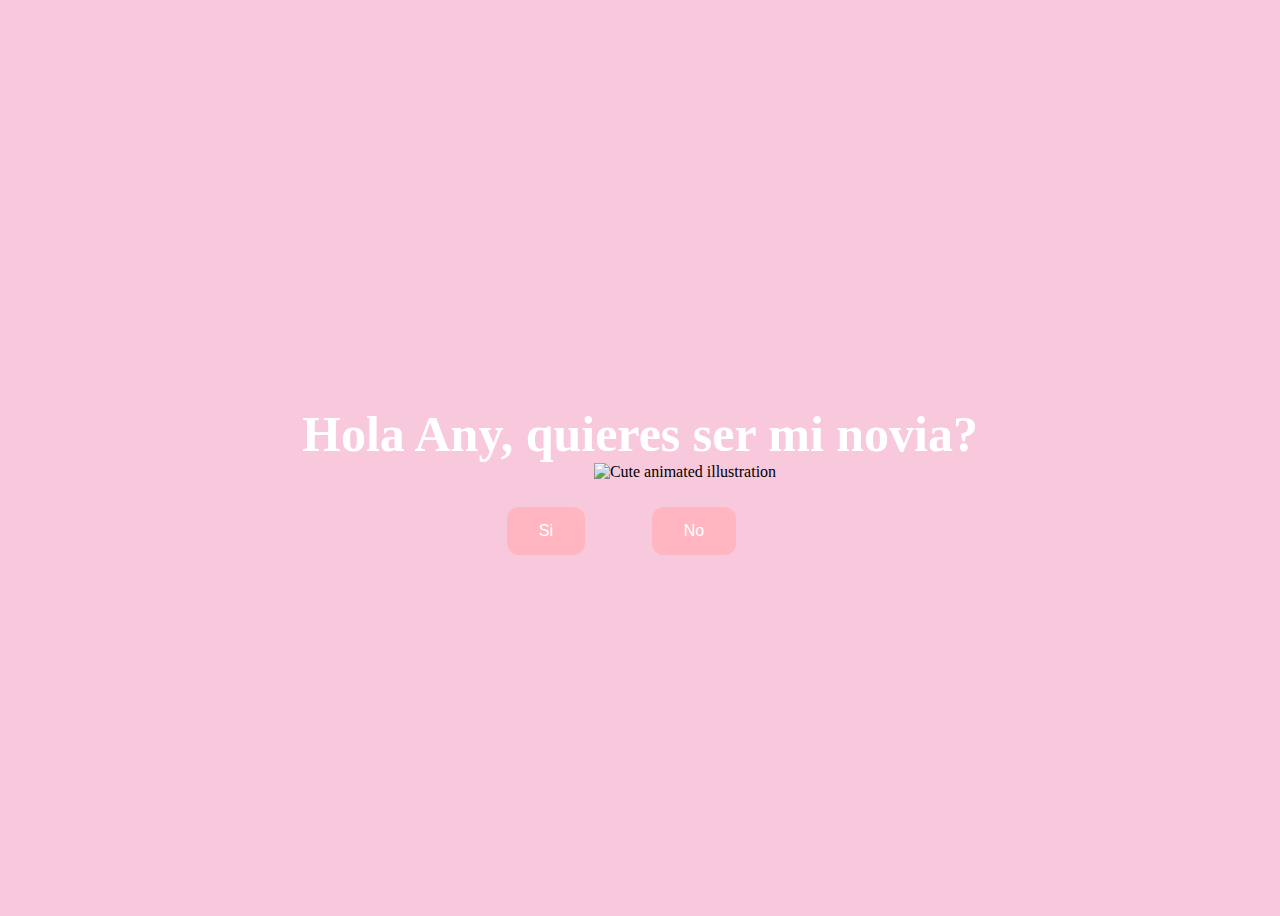
==== index.html @ ee1207db "change" ====
<!DOCTYPE html>
<html lang="en">
    <head>
        <link rel="stylesheet" href="./style/css/styles.css">
        
    </head> 
    <body>
        <div class="container">
            <div >
                <h1 class = "header_text">Hola Any, quieres ser mi novia?</h1>
            </div>
            <div class="gif_container">
                <img src="https://i.pinimg.com/originals/4e/c0/73/4ec0737ce90ebb69f4f0132df3c708db.gif" alt="Cute animated illustration">
            </div>
            <div class = "buttons">
                <button class="btn" id = "yesButton" onclick="nextPage()">Si</button>
                <button class="btn" id="noButton" onmouseover="moveButton()">No</button>
                <script>
                    function nextPage() {
                        window.location.href = "yes.html";
                    }
                    
                    function moveButton() {
                        var x = Math.random() * (window.innerWidth - document.getElementById('noButton').offsetWidth);
                        var y = Math.random() * (window.innerHeight - document.getElementById('noButton').offsetHeight);
                        document.getElementById('noButton').style.left = `${x}px`;
                        document.getElementById('noButton').style.top = `${y}px`;
                    }
                </script> 
            </div>
        </div>
       
    </body> 
</html>
---- style/css/styles.css ----
body {
    display: flex;
    justify-content: center;
    align-items: center;
    height: 100vh;
    background-color: #F8C8DC;
}

/* Position the "No" button absolutely within body */
#noButton {
    position: absolute;
    margin-left: 150px;
    transition: 0.5s;
    /* Smooth movement */
}

#yesButton {
    position: absolute;
    margin-right: 150px;
    /* Smooth movement */
}

.header_text {
    font-family: 'Nunito';
    font-size: 50px;
    font-weight: bold;
    color: white;
    text-align: center;
    margin-top: 20px;
    margin-bottom: 0px;
}

.buttons {
    display: flex;
    flex-direction: row;
    justify-content: center;
    align-items: center;
    margin-top: 20px;
    margin-left: -40px;
    /* optional: adds some space between the buttons */
}

.btn {
    background-color: #FFB6C1;
    color: white;
    padding: 15px 32px;
    text-align: center;
    display: inline-block;
    font-size: 16px;
    margin: 4px 2px;
    cursor: pointer;
    border: none;
    border-radius: 12px;
    transition: background-color 0.3s ease;
}

.btn:hover {
    background-color: #FAF9F6;
}

.gif_container {
    display: flex;
    justify-content: center;
    align-items: center;
    margin-left: 90px;
    margin-bottom: 50px;
}
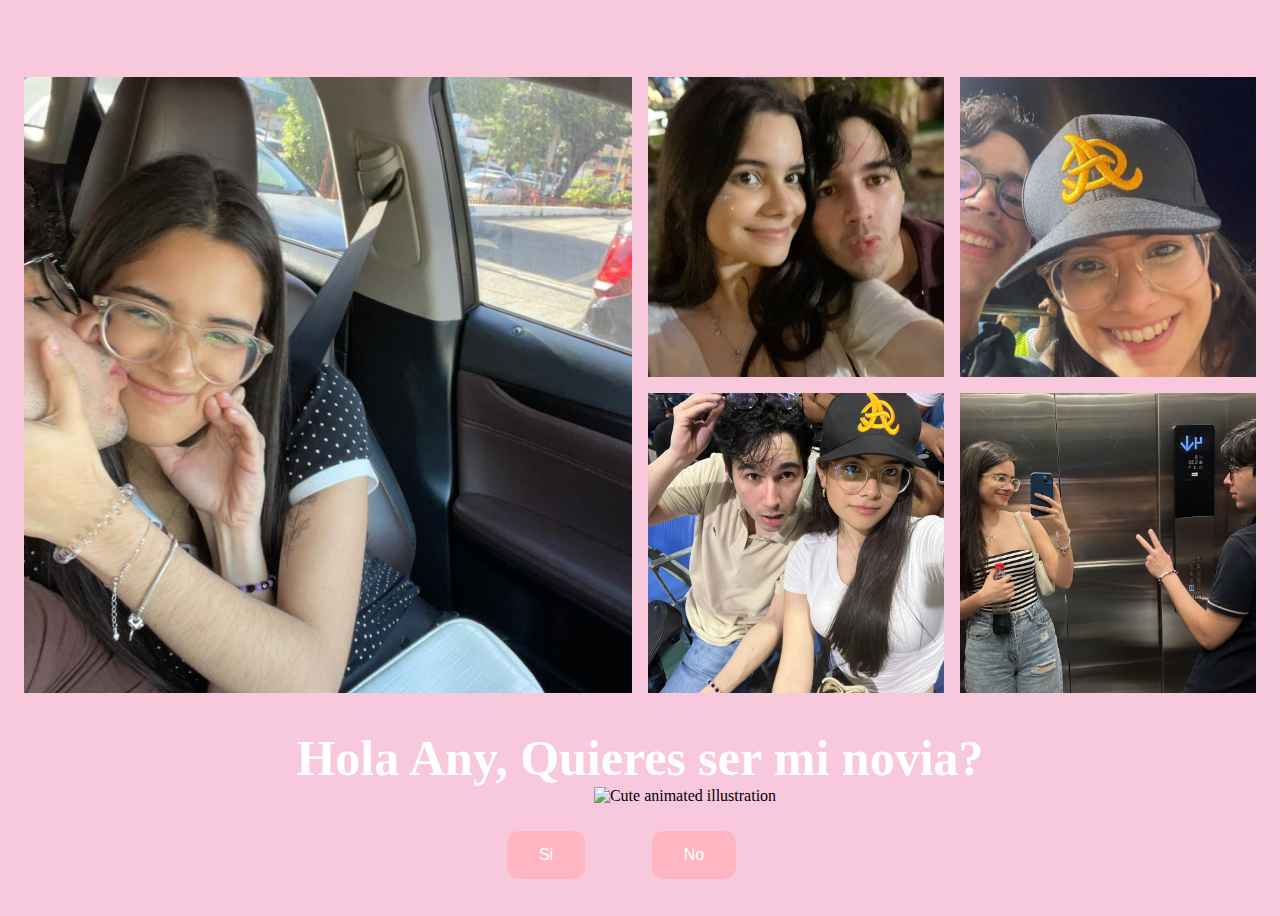
==== commit 935cdd50: "more code" ====
--- a/index.html
+++ b/index.html
@@ -6,9 +6,14 @@
     </head> 
     <body>
         <div class="container">
-            <div >
-                <h1 class = "header_text">Hola Any, quieres ser mi novia?</h1>
-            </div>
+                <div class="image-grid">
+                    <img class="image-grid-col-2 image-grid-row-2" src="./style/images/any1.jpeg" alt="architecture">
+                    <img src="./style/images/any2.jpeg" alt="architecture">
+                    <img src="./style/images/any3.jpeg" alt="architecture">
+                    <img src="./style/images/any4.jpeg" alt="architecture">
+                    <img src="./style/images/any5.jpeg" alt="architecture">
+                </div>
+                <h1 class = "header_text">Hola Any, Quieres ser mi novia?</h1>
             <div class="gif_container">
                 <img src="https://i.pinimg.com/originals/4e/c0/73/4ec0737ce90ebb69f4f0132df3c708db.gif" alt="Cute animated illustration">
             </div>
@@ -29,6 +34,8 @@
                 </script> 
             </div>
         </div>
+
+        </div>
        
     </body> 
 </html>--- a/style/css/styles.css
+++ b/style/css/styles.css
@@ -64,4 +64,39 @@
     align-items: center;
     margin-left: 90px;
     margin-bottom: 50px;
-}+}
+.image-grid {
+	--gap: 16px;
+	--num-cols: 4;
+	--row-height: 300px;
+
+	box-sizing: border-box;
+	padding: var(--gap);
+
+	display: grid;
+	grid-template-columns: repeat(var(--num-cols), 1fr);
+	grid-auto-rows: var(--row-height);
+	gap: var(--gap);
+}
+
+.image-grid>img {
+	width: 100%;
+	height: 100%;
+	object-fit: cover;
+}
+
+.image-grid-col-2 {
+	grid-column: span 2;
+}
+
+.image-grid-row-2 {
+	grid-row: span 2;
+}
+
+/* Anything udner 1024px */
+@media screen and (max-width: 1024px) {
+	.image-grid {
+		--num-cols: 2;
+		--row-height: 200px;
+	}
+}
